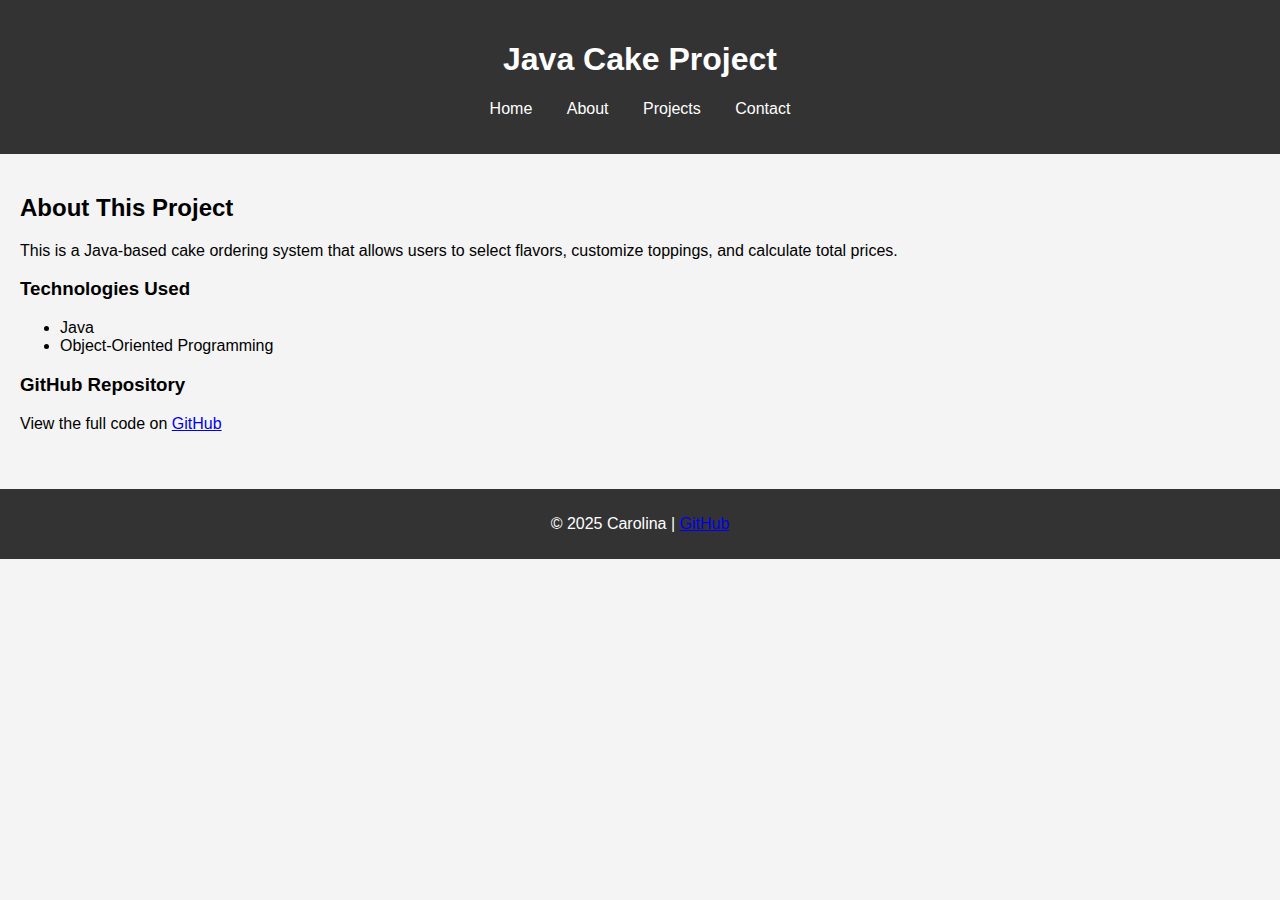
==== projects/cake-project.html @ 2bfecf31 "initial portfolio setup" ====
<!DOCTYPE html>
<html lang="en">
<head>
    <meta charset="UTF-8">
    <meta name="viewport" content="width=device-width, initial-scale=1.0">
    <title>Java Cake Project</title>
    <link rel="stylesheet" href="../assets/css/styles.css">
</head>
<body>
    <header>
        <h1>Java Cake Project</h1>
        <nav>
            <ul>
                <li><a href="../index.html">Home</a></li>
                <li><a href="../about.html">About</a></li>
                <li><a href="../projects/cake-project.html">Projects</a></li>
                <li><a href="../contact.html">Contact</a></li>
            </ul>
        </nav>
    </header>

    <section>
        <h2>About This Project</h2>
        <p>This is a Java-based cake ordering system that allows users to select flavors, customize toppings, and calculate total prices.</p>

        <h3>Technologies Used</h3>
        <ul>
            <li>Java</li>
            <li>Object-Oriented Programming</li>
        </ul>

        <h3>GitHub Repository</h3>
        <p>View the full code on <a href="https://github.com/YOUR_GITHUB/cake-project" target="_blank">GitHub</a></p>
    </section>

    <footer>
        <p>© 2025 Carolina | <a href="https://github.com/YOUR_GITHUB">GitHub</a></p>
    </footer>
</body>
</html>
---- assets/css/styles.css ----
body {
    font-family: Arial, sans-serif;
    margin: 0;
    padding: 0;
    background-color: #f4f4f4;
}

header {
    background: #333;
    color: white;
    padding: 20px;
    text-align: center;
}

nav ul {
    list-style: none;
    padding: 0;
}

nav ul li {
    display: inline;
    margin: 0 15px;
}

nav ul li a {
    color: white;
    text-decoration: none;
}

section {
    padding: 20px;
}

.project {
    background: white;
    padding: 15px;
    margin: 10px 0;
    border-radius: 5px;
}

footer {
    text-align: center;
    padding: 10px;
    background: #333;
    color: white;
    margin-top: 20px;
}
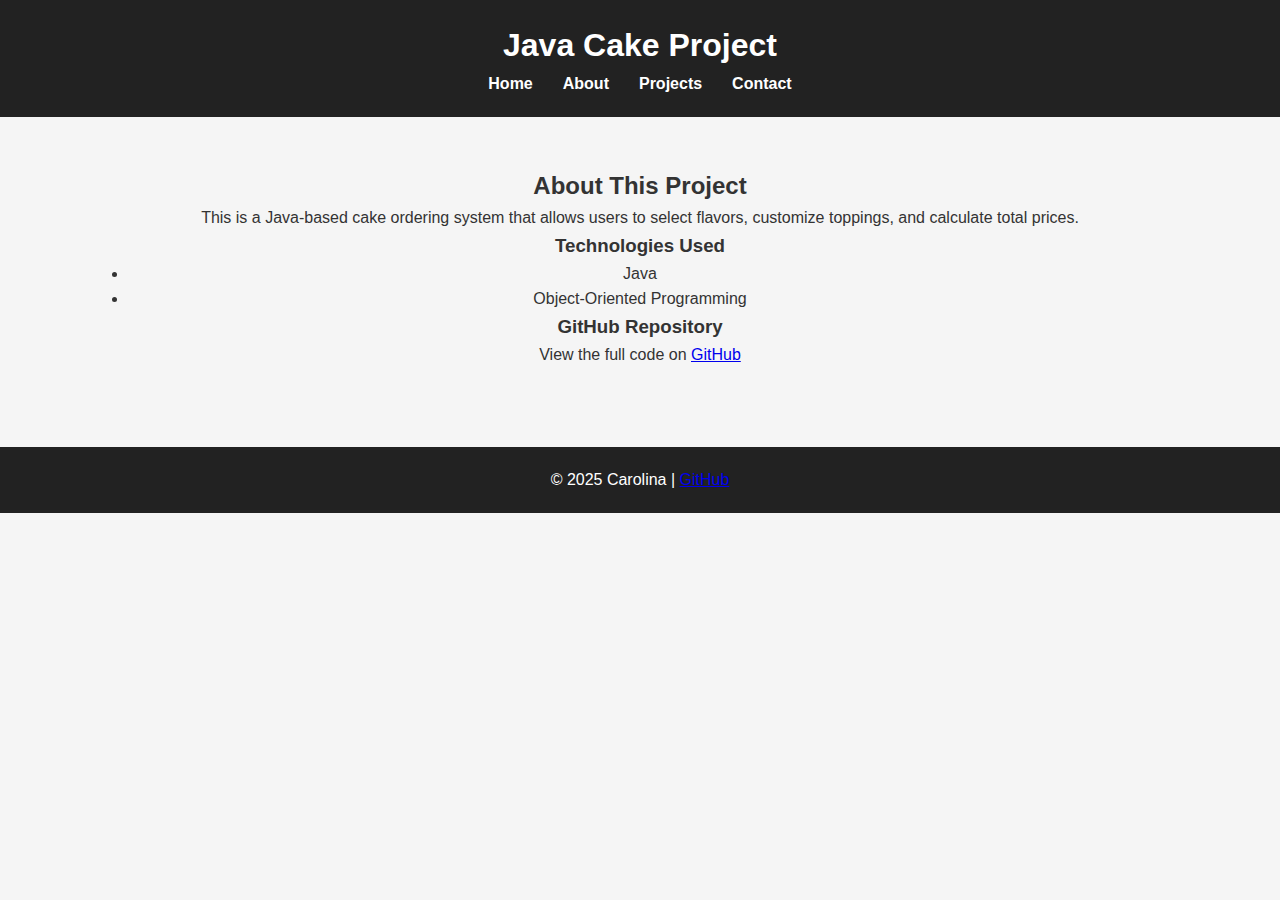
==== commit 430705e9: "updated styling" ====
--- a/projects/cake-project.html
+++ b/projects/cake-project.html
@@ -30,11 +30,11 @@
         </ul>
 
         <h3>GitHub Repository</h3>
-        <p>View the full code on <a href="https://github.com/YOUR_GITHUB/cake-project" target="_blank">GitHub</a></p>
+        <p>View the full code on <a href="https://github.com/carolastolfo/cake-order-java" target="_blank">GitHub</a></p>
     </section>
 
     <footer>
-        <p>© 2025 Carolina | <a href="https://github.com/YOUR_GITHUB">GitHub</a></p>
+        <p>© 2025 Carolina | <a href="https://github.com/carolastolfo">GitHub</a></p>
     </footer>
 </body>
 </html>
--- a/assets/css/styles.css
+++ b/assets/css/styles.css
@@ -1,12 +1,20 @@
-body {
-    font-family: Arial, sans-serif;
+/* General Styles */
+* {
     margin: 0;
     padding: 0;
-    background-color: #f4f4f4;
+    box-sizing: border-box;
+    font-family: 'Poppins', sans-serif;
 }
 
+body {
+    background-color: #f5f5f5;
+    color: #333;
+    line-height: 1.6;
+}
+
+/* Header */
 header {
-    background: #333;
+    background: #222;
     color: white;
     padding: 20px;
     text-align: center;
@@ -15,33 +23,65 @@
 nav ul {
     list-style: none;
     padding: 0;
+    display: flex;
+    justify-content: center;
 }
 
 nav ul li {
-    display: inline;
     margin: 0 15px;
 }
 
 nav ul li a {
     color: white;
     text-decoration: none;
+    font-weight: bold;
+    transition: color 0.3s ease;
 }
 
-section {
-    padding: 20px;
+nav ul li a:hover {
+    color: #00bcd4;
 }
 
+/* Main Sections */
+section {
+    padding: 50px 10%;
+    text-align: center;
+}
+
+/* Projects Section */
 .project {
     background: white;
-    padding: 15px;
-    margin: 10px 0;
-    border-radius: 5px;
+    padding: 20px;
+    margin: 20px auto;
+    border-radius: 10px;
+    box-shadow: 0 4px 8px rgba(0, 0, 0, 0.1);
+    transition: transform 0.3s ease-in-out;
 }
 
+.project:hover {
+    transform: scale(1.03);
+}
+
+.project h3 {
+    color: #00bcd4;
+}
+
+/* Footer */
 footer {
     text-align: center;
-    padding: 10px;
-    background: #333;
+    padding: 20px;
+    background: #222;
     color: white;
-    margin-top: 20px;
+    margin-top: 30px;
 }
+
+/* Responsive Design */
+@media (max-width: 768px) {
+    nav ul {
+        flex-direction: column;
+    }
+    
+    nav ul li {
+        margin-bottom: 10px;
+    }
+}
